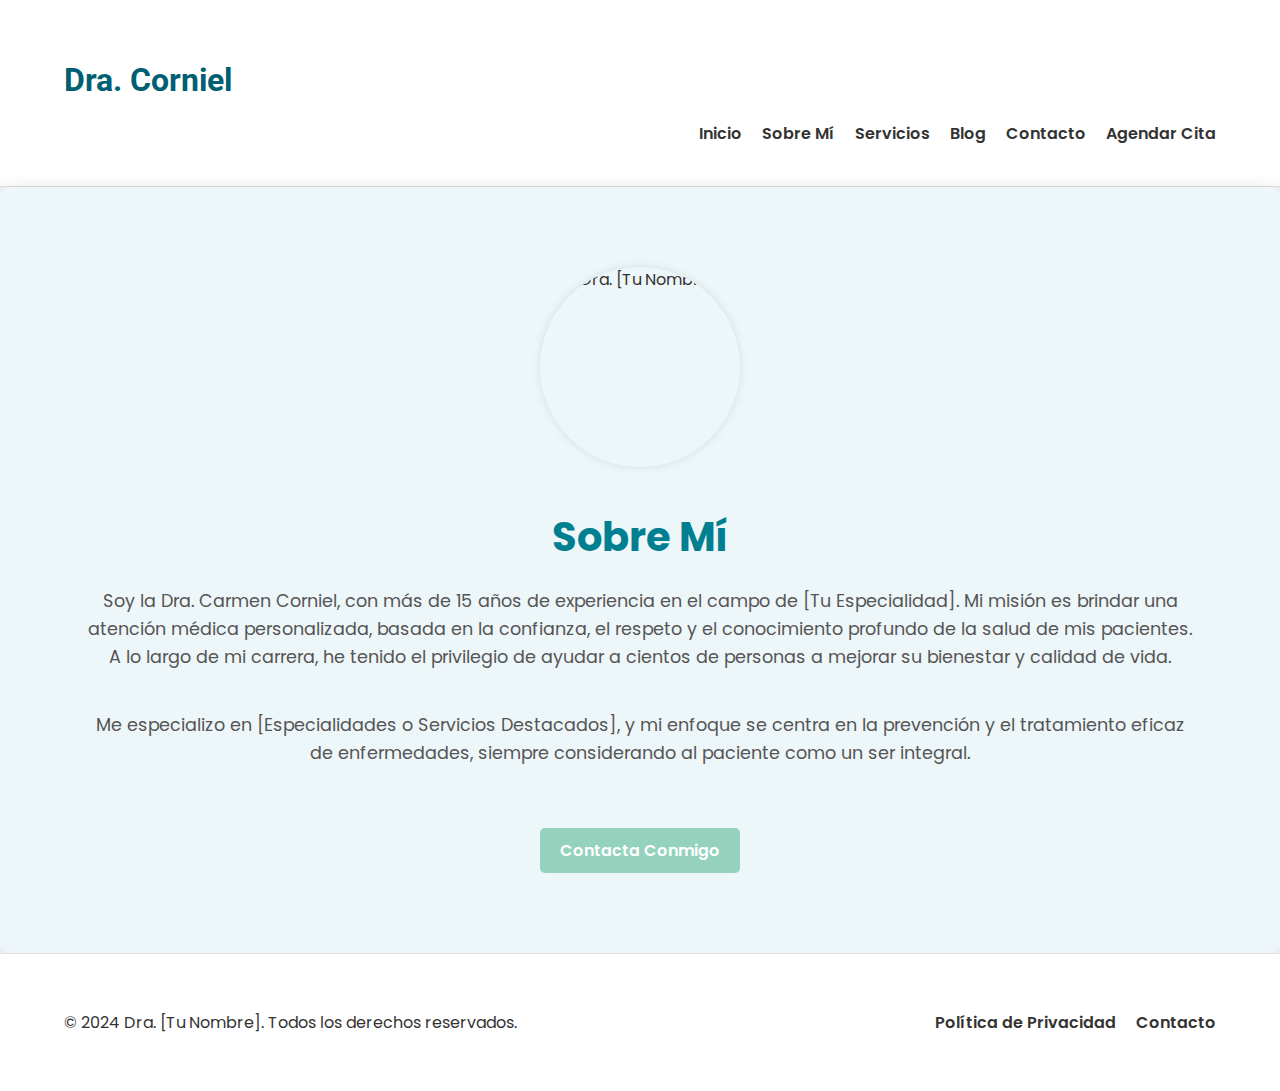
==== about.html @ 57566495 "Initial commit" ====
<!DOCTYPE html>
<html lang="es">
<head>
    <meta charset="UTF-8">
    <meta name="viewport" content="width=device-width, initial-scale=1.0">
    <title>Sobre Mí - Dra. [Tu Nombre]</title>
    <link href="https://fonts.googleapis.com/css2?family=Roboto:wght@400;700&family=Poppins:wght@300;600&display=swap" rel="stylesheet">
    
    <style>
        /* Estilos generales */
        body {
            font-family: 'Poppins', sans-serif;
            color: #333;
            margin: 0;
            padding: 0;
            background-color: #f4f4f9;
        }

        .container {
            width: 90%;
            max-width: 1200px;
            margin: 0 auto;
            padding: 20px;
        }

        header {
            background-color: #ffffff;
            padding: 20px 0;
            border-bottom: 1px solid #e0e0e0;
        }

        header .logo h1 {
            font-family: 'Roboto', sans-serif;
            font-weight: 700;
            color: #005f73;
        }

        nav ul {
            list-style: none;
            padding: 0;
            margin: 0;
            display: flex;
            justify-content: flex-end;
        }

        nav ul li {
            margin-left: 20px;
        }

        nav ul li a {
            text-decoration: none;
            color: #333;
            font-weight: 600;
        }

        .about-section {
            background-color: #edf6f9;
            padding: 60px 0;
            border-radius: 10px;
            box-shadow: 0px 0px 15px rgba(0, 0, 0, 0.1);
            text-align: center;
        }

        .about-section h2 {
            font-size: 2.5em;
            color: #007f91;
            margin-bottom: 20px;
        }

        .about-section p {
            font-size: 1.1em;
            line-height: 1.6;
            margin-bottom: 40px;
            color: #555;
            padding: 0 20px;
        }

        .about-section .about-image {
            width: 200px;
            height: 200px;
            border-radius: 50%;
            overflow: hidden;
            margin: 0 auto 40px;
            box-shadow: 0px 0px 10px rgba(0, 0, 0, 0.1);
        }

        .about-section .about-image img {
            width: 100%;
            height: 100%;
            object-fit: cover;
        }

        .about-section .btn-primary {
            background-color: #94d2bd;
            color: #ffffff;
            padding: 10px 20px;
            border-radius: 5px;
            text-decoration: none;
            font-weight: 600;
            display: inline-block;
            margin-top: 20px;
        }

        .about-section .btn-primary:hover {
            background-color: #007f91;
        }

        footer {
            background-color: #ffffff;
            padding: 20px 0;
            border-top: 1px solid #e0e0e0;
        }

        footer .footer-content {
            display: flex;
            justify-content: space-between;
            align-items: center;
        }

        footer nav ul {
            display: flex;
        }

        footer nav ul li {
            margin-left: 20px;
        }
    </style>
</head>
<body>

    <!-- Encabezado con navegación -->
    <header>
        <div class="container">
            <div class="logo">
                <h1>Dra. Corniel</h1>
            </div>
            <nav>
                <ul>
                    <li><a href="index.html">Inicio</a></li>
                    <li><a href="about.html">Sobre Mí</a></li>
                    <li><a href="services.html">Servicios</a></li>
                    <li><a href="blog.html">Blog</a></li>
                    <li><a href="contact.html">Contacto</a></li>
                    <li><a href="appointments.html" class="btn-primary">Agendar Cita</a></li>
                </ul>
            </nav>
        </div>
    </header>

    <!-- Sección "Sobre Mí" -->
    <section class="about-section">
        <div class="container">
            <div class="about-image">
                <img src="assets/images/doctor.jpg" alt="Dra. [Tu Nombre]">
            </div>
            <h2>Sobre Mí</h2>
            <p>Soy la Dra. Carmen Corniel, con más de 15 años de experiencia en el campo de [Tu Especialidad]. Mi misión es brindar una atención médica personalizada, basada en la confianza, el respeto y el conocimiento profundo de la salud de mis pacientes. A lo largo de mi carrera, he tenido el privilegio de ayudar a cientos de personas a mejorar su bienestar y calidad de vida.</p>
            <p>Me especializo en [Especialidades o Servicios Destacados], y mi enfoque se centra en la prevención y el tratamiento eficaz de enfermedades, siempre considerando al paciente como un ser integral.</p>
            <a href="contact.html" class="btn-primary">Contacta Conmigo</a>
        </div>
    </section>

    <!-- Pie de página -->
    <footer>
        <div class="container">
            <div class="footer-content">
                <p>&copy; 2024 Dra. [Tu Nombre]. Todos los derechos reservados.</p>
                <nav>
                    <ul>
                        <li><a href="privacy-policy.html">Política de Privacidad</a></li>
                        <li><a href="contact.html">Contacto</a></li>
                    </ul>
                </nav>
            </div>
        </div>
    </footer>

    <script>
        // Aquí puedes agregar JavaScript si lo necesitas
    </script>
</body>
</html>
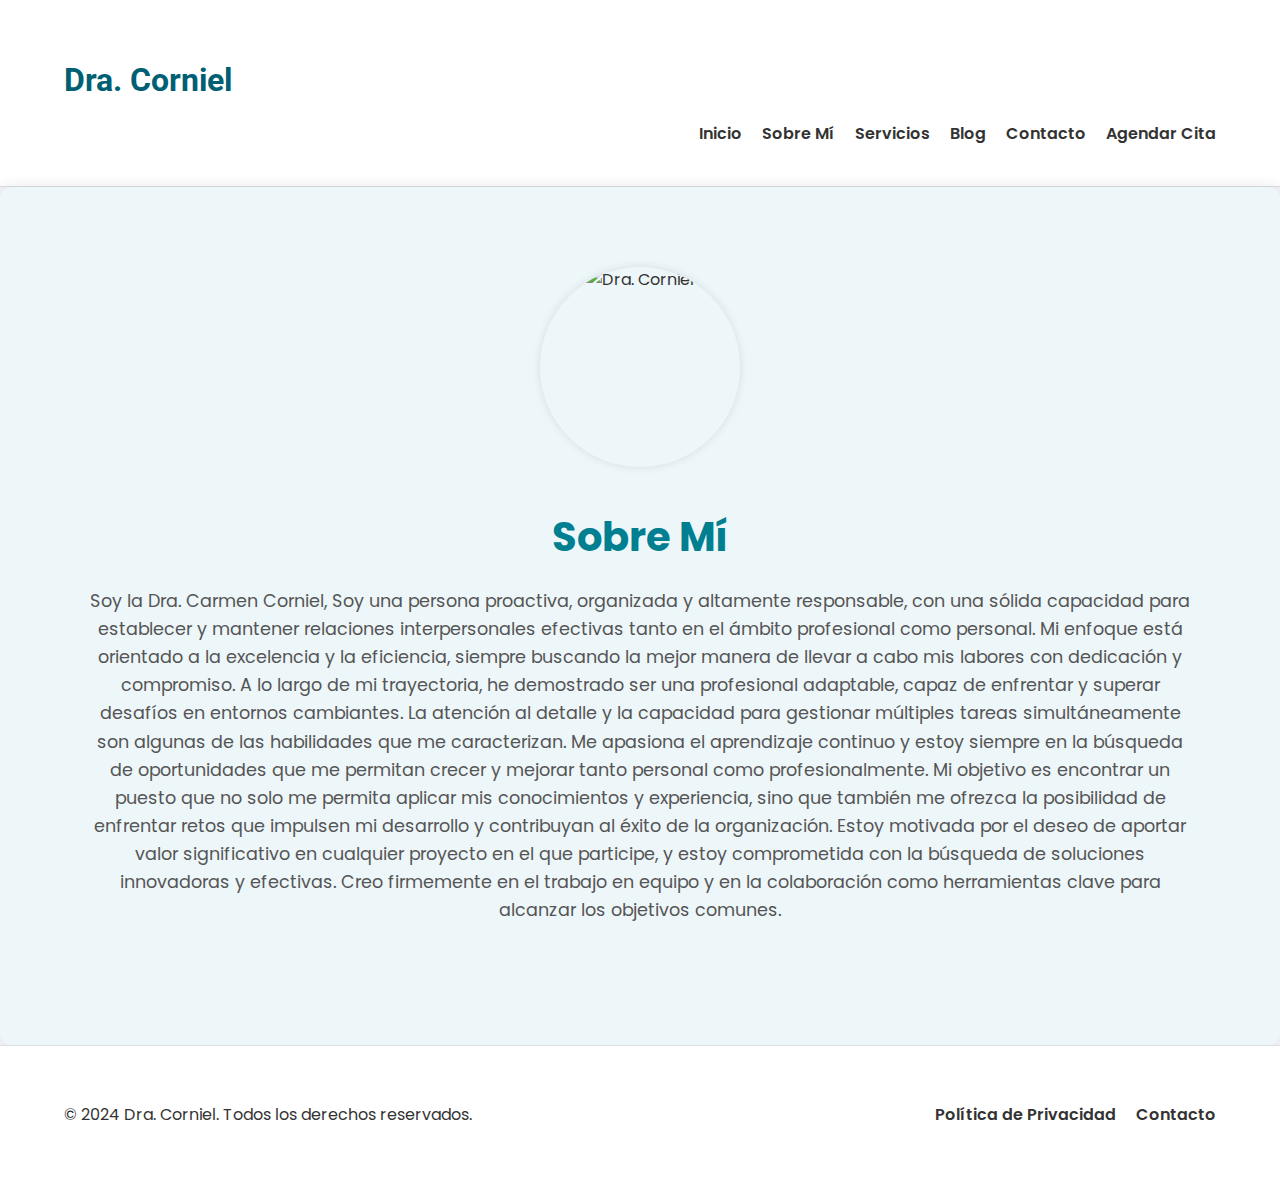
==== commit 613947c7: "Actualiza el sistema de reservas con opciones de pago en línea" ====
--- a/about.html
+++ b/about.html
@@ -3,7 +3,7 @@
 <head>
     <meta charset="UTF-8">
     <meta name="viewport" content="width=device-width, initial-scale=1.0">
-    <title>Sobre Mí - Dra. [Tu Nombre]</title>
+    <title>Sobre Mí - Dra. Corniel</title>
     <link href="https://fonts.googleapis.com/css2?family=Roboto:wght@400;700&family=Poppins:wght@300;600&display=swap" rel="stylesheet">
     
     <style>
@@ -151,12 +151,16 @@
     <section class="about-section">
         <div class="container">
             <div class="about-image">
-                <img src="assets/images/doctor.jpg" alt="Dra. [Tu Nombre]">
+                <img src="assets/images/doctor.jpg" alt="Dra. Corniel">
             </div>
             <h2>Sobre Mí</h2>
-            <p>Soy la Dra. Carmen Corniel, con más de 15 años de experiencia en el campo de [Tu Especialidad]. Mi misión es brindar una atención médica personalizada, basada en la confianza, el respeto y el conocimiento profundo de la salud de mis pacientes. A lo largo de mi carrera, he tenido el privilegio de ayudar a cientos de personas a mejorar su bienestar y calidad de vida.</p>
-            <p>Me especializo en [Especialidades o Servicios Destacados], y mi enfoque se centra en la prevención y el tratamiento eficaz de enfermedades, siempre considerando al paciente como un ser integral.</p>
-            <a href="contact.html" class="btn-primary">Contacta Conmigo</a>
+            <p>Soy la Dra. Carmen Corniel, Soy una persona proactiva, organizada y altamente responsable, con una sólida capacidad para establecer y mantener relaciones interpersonales efectivas tanto en el ámbito profesional como personal. Mi enfoque está orientado a la excelencia y la eficiencia, siempre buscando la mejor manera de llevar a cabo mis labores con dedicación y compromiso.
+
+                A lo largo de mi trayectoria, he demostrado ser una profesional adaptable, capaz de enfrentar y superar desafíos en entornos cambiantes. La atención al detalle y la capacidad para gestionar múltiples tareas simultáneamente son algunas de las habilidades que me caracterizan.
+                
+                Me apasiona el aprendizaje continuo y estoy siempre en la búsqueda de oportunidades que me permitan crecer y mejorar tanto personal como profesionalmente. Mi objetivo es encontrar un puesto que no solo me permita aplicar mis conocimientos y experiencia, sino que también me ofrezca la posibilidad de enfrentar retos que impulsen mi desarrollo y contribuyan al éxito de la organización.
+                
+                Estoy motivada por el deseo de aportar valor significativo en cualquier proyecto en el que participe, y estoy comprometida con la búsqueda de soluciones innovadoras y efectivas. Creo firmemente en el trabajo en equipo y en la colaboración como herramientas clave para alcanzar los objetivos comunes.
         </div>
     </section>
 
@@ -164,7 +168,7 @@
     <footer>
         <div class="container">
             <div class="footer-content">
-                <p>&copy; 2024 Dra. [Tu Nombre]. Todos los derechos reservados.</p>
+                <p>&copy; 2024 Dra. Corniel. Todos los derechos reservados.</p>
                 <nav>
                     <ul>
                         <li><a href="privacy-policy.html">Política de Privacidad</a></li>
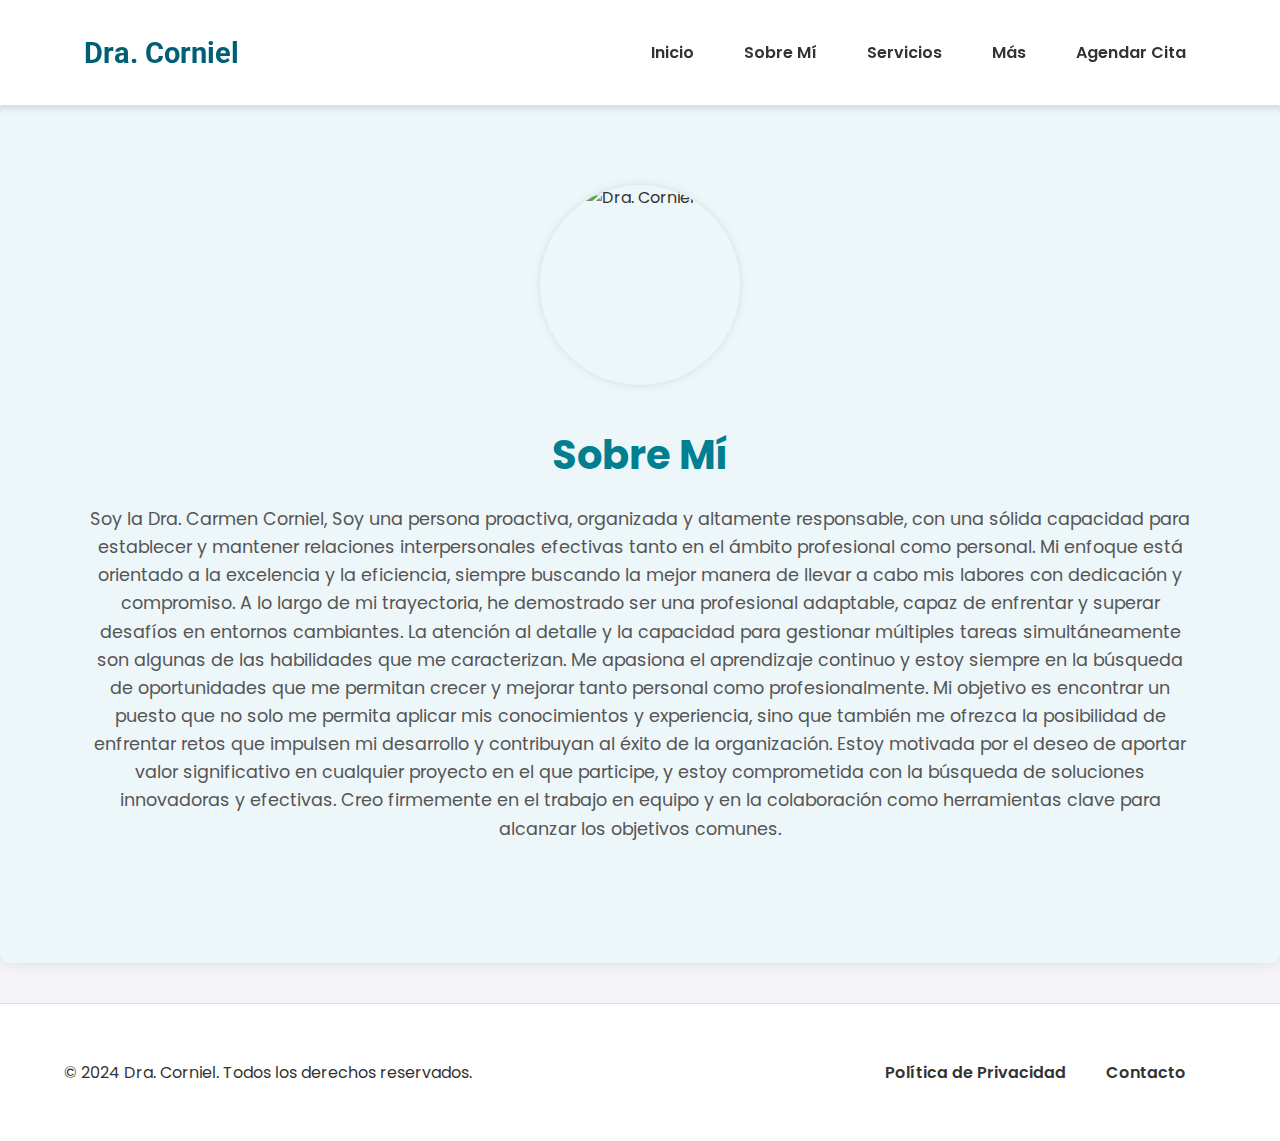
==== commit a37e0a0c: "Actualiza el sistema de reservas con opciones de pago en línea" ====
--- a/about.html
+++ b/about.html
@@ -23,16 +23,28 @@
             padding: 20px;
         }
 
+        /* Estilos del Menú Moderno */
         header {
             background-color: #ffffff;
-            padding: 20px 0;
-            border-bottom: 1px solid #e0e0e0;
-        }
-
-        header .logo h1 {
+            box-shadow: 0 4px 6px rgba(0, 0, 0, 0.1);
+            position: sticky;
+            top: 0;
+            z-index: 1000;
+            padding: 10px 0;
+        }
+
+        .logo {
             font-family: 'Roboto', sans-serif;
             font-weight: 700;
             color: #005f73;
+            font-size: 1.8em;
+        }
+
+        nav {
+            display: flex;
+            justify-content: space-between;
+            align-items: center;
+            padding: 0 20px;
         }
 
         nav ul {
@@ -40,19 +52,137 @@
             padding: 0;
             margin: 0;
             display: flex;
-            justify-content: flex-end;
+            align-items: center;
         }
 
         nav ul li {
-            margin-left: 20px;
+            margin-left: 30px;
+            position: relative;
         }
 
         nav ul li a {
             text-decoration: none;
             color: #333;
             font-weight: 600;
-        }
-
+            padding: 10px;
+            transition: color 0.3s ease;
+            position: relative;
+            display: block;
+        }
+
+        nav ul li a:hover {
+            color: #007f91;
+        }
+
+        nav ul li a::before {
+            content: "";
+            position: absolute;
+            width: 0%;
+            height: 2px;
+            bottom: -5px;
+            left: 0;
+            background-color: #007f91;
+            transition: width 0.3s ease;
+        }
+
+        nav ul li a:hover::before {
+            width: 100%;
+        }
+
+        /* Efecto desplegable */
+        nav ul li ul {
+            display: none;
+            position: absolute;
+            top: 100%;
+            left: 0;
+            background-color: #ffffff;
+            box-shadow: 0 8px 16px rgba(0, 0, 0, 0.2);
+            padding: 10px 0;
+            border-radius: 10px;
+        }
+
+        nav ul li:hover ul {
+            display: block;
+        }
+
+        nav ul li ul li {
+            margin-left: 0;
+            width: 200px;
+            padding: 10px 20px;
+        }
+
+        nav ul li ul li a {
+            padding: 10px;
+            font-weight: 400;
+            color: #555;
+        }
+
+        nav ul li ul li a:hover {
+            color: #007f91;
+            background-color: #f4f4f9;
+        }
+
+        /* Botón de menú para móviles */
+        .menu-toggle {
+            display: none;
+            flex-direction: column;
+            cursor: pointer;
+        }
+
+        .menu-toggle span {
+            height: 3px;
+            background-color: #333;
+            margin: 5px;
+            border-radius: 3px;
+            transition: all 0.3s ease;
+        }
+
+        /* Animaciones del botón de menú */
+        .menu-toggle.active span:nth-child(1) {
+            transform: rotate(45deg) translate(5px, 5px);
+        }
+
+        .menu-toggle.active span:nth-child(2) {
+            opacity: 0;
+        }
+
+        .menu-toggle.active span:nth-child(3) {
+            transform: rotate(-45deg) translate(5px, -5px);
+        }
+
+        @media (max-width: 768px) {
+            nav ul {
+                position: absolute;
+                top: 100%;
+                left: -100%;
+                flex-direction: column;
+                background-color: #ffffff;
+                width: 100%;
+                padding: 20px;
+                box-shadow: 0 8px 16px rgba(0, 0, 0, 0.2);
+                border-radius: 10px;
+                transition: left 0.3s ease;
+            }
+
+            nav ul li {
+                margin-left: 0;
+                margin-bottom: 10px;
+            }
+
+            nav ul li a {
+                font-size: 1.2em;
+            }
+
+            .menu-toggle {
+                display: flex;
+            }
+
+            nav ul.active {
+                left: 0;
+            }
+        }
+
+        /* Estilos de la Sección "Sobre Mí" */
         .about-section {
             background-color: #edf6f9;
             padding: 60px 0;
@@ -105,10 +235,12 @@
             background-color: #007f91;
         }
 
+        /* Estilos del pie de página */
         footer {
             background-color: #ffffff;
             padding: 20px 0;
             border-top: 1px solid #e0e0e0;
+            margin-top: 40px;
         }
 
         footer .footer-content {
@@ -128,19 +260,27 @@
 </head>
 <body>
 
-    <!-- Encabezado con navegación -->
+    <!-- Encabezado con navegación moderna -->
     <header>
         <div class="container">
-            <div class="logo">
-                <h1>Dra. Corniel</h1>
-            </div>
             <nav>
-                <ul>
+                <div class="logo">Dra. Corniel</div>
+                <div class="menu-toggle" id="menu-toggle">
+                    <span></span>
+                    <span></span>
+                    <span></span>
+                </div>
+                <ul id="nav-menu">
                     <li><a href="index.html">Inicio</a></li>
                     <li><a href="about.html">Sobre Mí</a></li>
                     <li><a href="services.html">Servicios</a></li>
-                    <li><a href="blog.html">Blog</a></li>
-                    <li><a href="contact.html">Contacto</a></li>
+                    <li>
+                        <a href="#">Más</a>
+                        <ul>
+                            <li><a href="blog.html">Blog</a></li>
+                            <li><a href="contact.html">Contacto</a></li>
+                        </ul>
+                    </li>
                     <li><a href="appointments.html" class="btn-primary">Agendar Cita</a></li>
                 </ul>
             </nav>
@@ -180,7 +320,14 @@
     </footer>
 
     <script>
-        // Aquí puedes agregar JavaScript si lo necesitas
+        // JavaScript para manejar el menú móvil
+        const menuToggle = document.getElementById('menu-toggle');
+        const navMenu = document.getElementById('nav-menu');
+
+        menuToggle.addEventListener('click', () => {
+            menuToggle.classList.toggle('active');
+            navMenu.classList.toggle('active');
+        });
     </script>
 </body>
 </html>
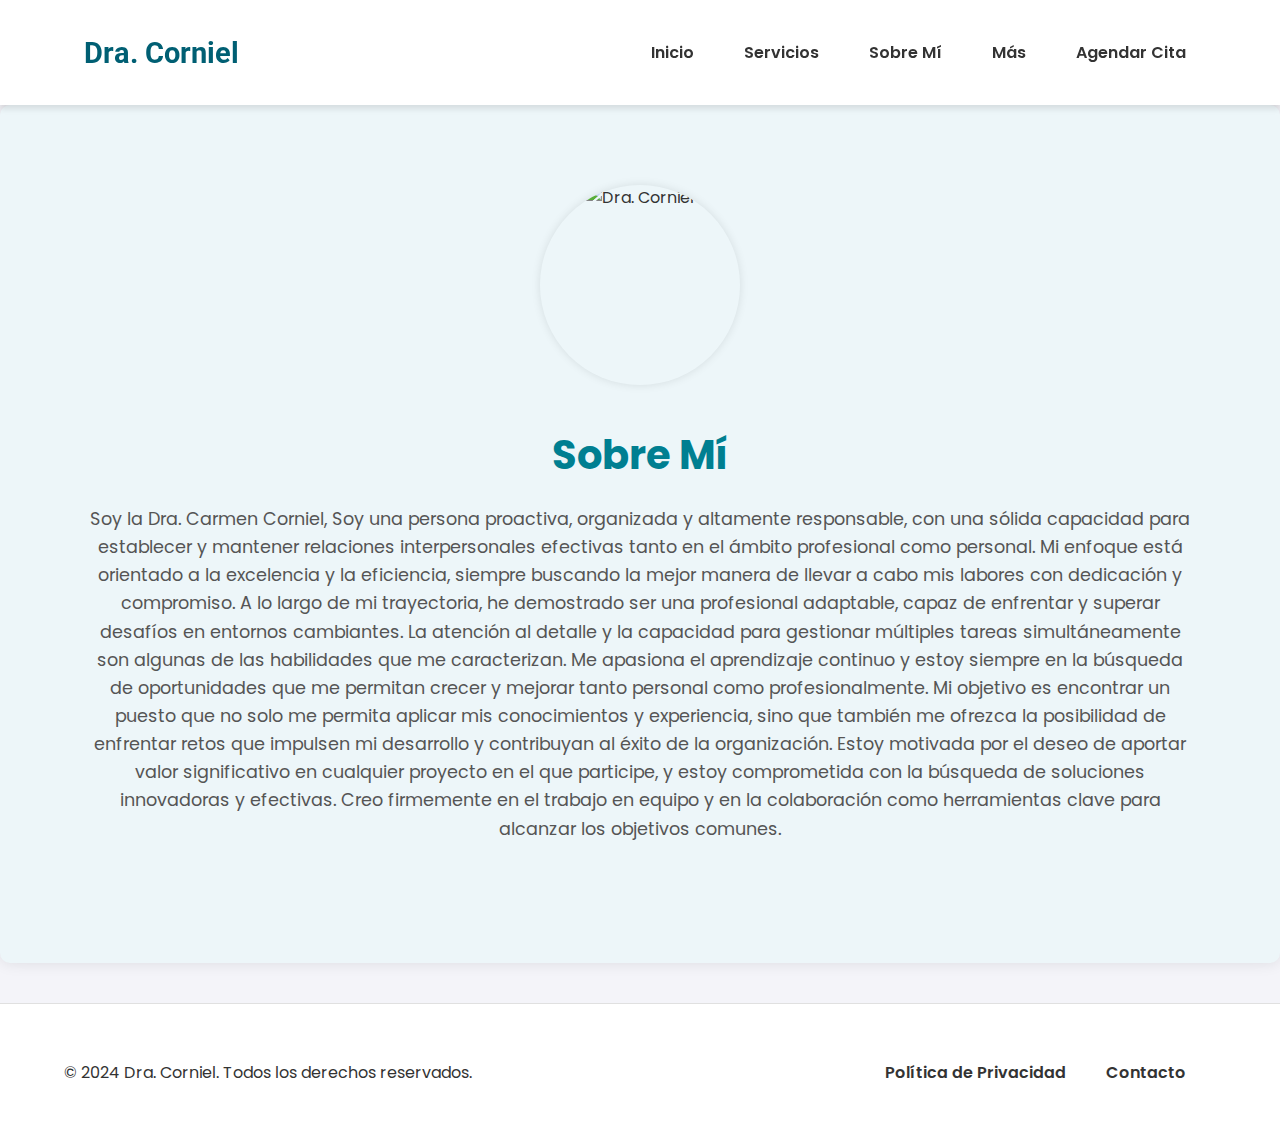
==== commit fcb691ee: "comentarios" ====
--- a/about.html
+++ b/about.html
@@ -21,6 +21,9 @@
             max-width: 1200px;
             margin: 0 auto;
             padding: 20px;
+            border-color: blue;
+            
+           
         }
 
         /* Estilos del Menú Moderno */
@@ -162,6 +165,7 @@
                 box-shadow: 0 8px 16px rgba(0, 0, 0, 0.2);
                 border-radius: 10px;
                 transition: left 0.3s ease;
+                
             }
 
             nav ul li {
@@ -189,6 +193,7 @@
             border-radius: 10px;
             box-shadow: 0px 0px 15px rgba(0, 0, 0, 0.1);
             text-align: center;
+            
         }
 
         .about-section h2 {
@@ -272,8 +277,9 @@
                 </div>
                 <ul id="nav-menu">
                     <li><a href="index.html">Inicio</a></li>
+                    <li><a href="services.html">Servicios</a></li>
                     <li><a href="about.html">Sobre Mí</a></li>
-                    <li><a href="services.html">Servicios</a></li>
+                   
                     <li>
                         <a href="#">Más</a>
                         <ul>
